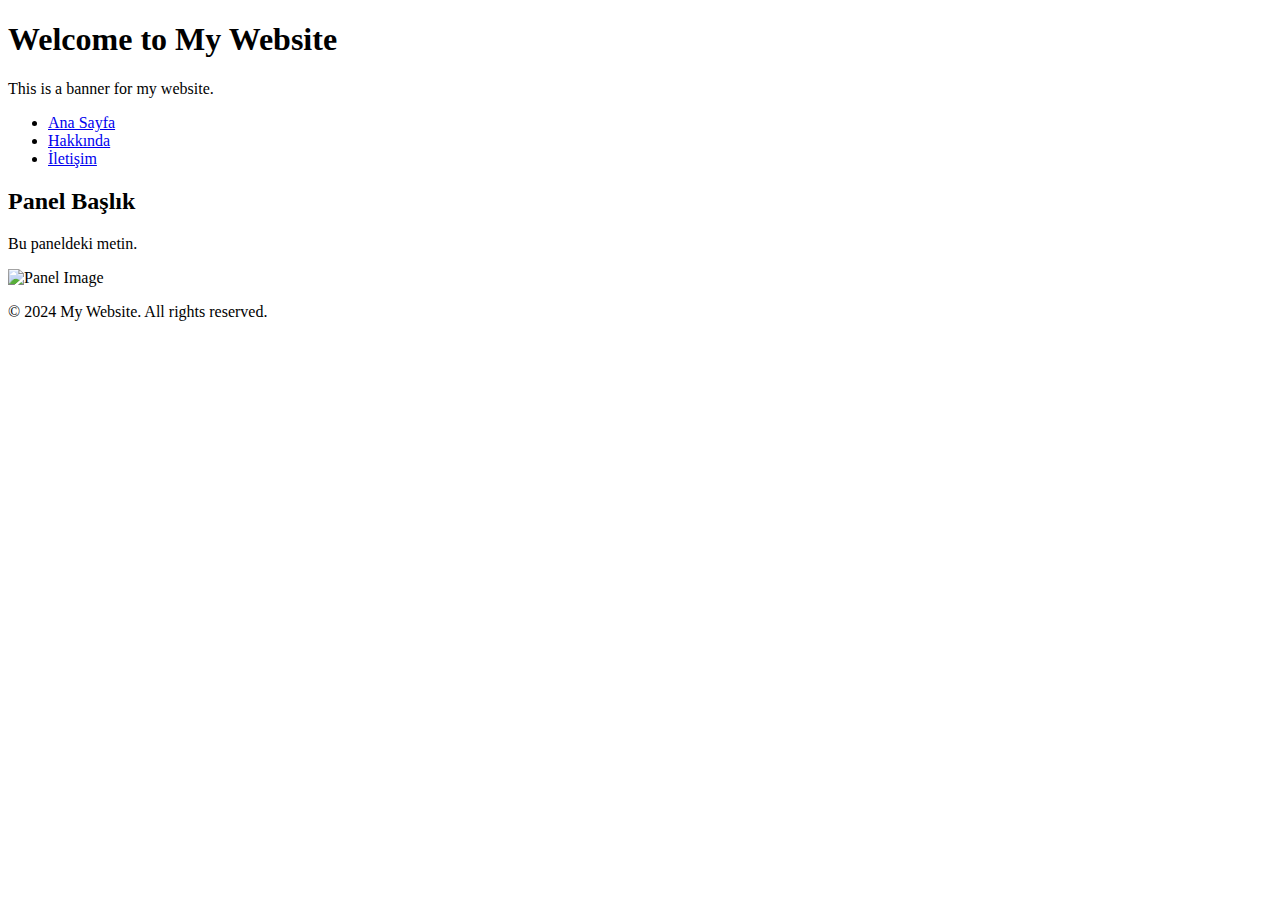
==== .github/workflows/index.html @ 3d3806bf "index.html" ====
<!DOCTYPE html>
<html lang="en">
<head>
    <meta charset="UTF-8">
    <meta name="viewport" content="width=device-width, initial-scale=1.0">
    <title>My Website</title>
    <link rel="stylesheet" href="styles.css">
</head>
<body>
    <header>
        <!-- Banner başlangıcı -->
        <div class="banner">
            <h1>Welcome to My Website</h1>
            <p>This is a banner for my website.</p>
        </div>
        <!-- Banner bitişi -->

        <nav>
            <ul>
                <li><a href="#">Ana Sayfa</a></li>
                <li><a href="#">Hakkında</a></li>
                <li><a href="#">İletişim</a></li>
            </ul>
        </nav>
    </header>

    <main>
        <section>
            <h2>Panel Başlık</h2>
            <p>Bu paneldeki metin.</p>
            <img src="images/panel-image.jpg" alt="Panel Image">
        </section>
    </main>

    <footer>
        <p>&copy; 2024 My Website. All rights reserved.</p>
    </footer>
</body>
</html>
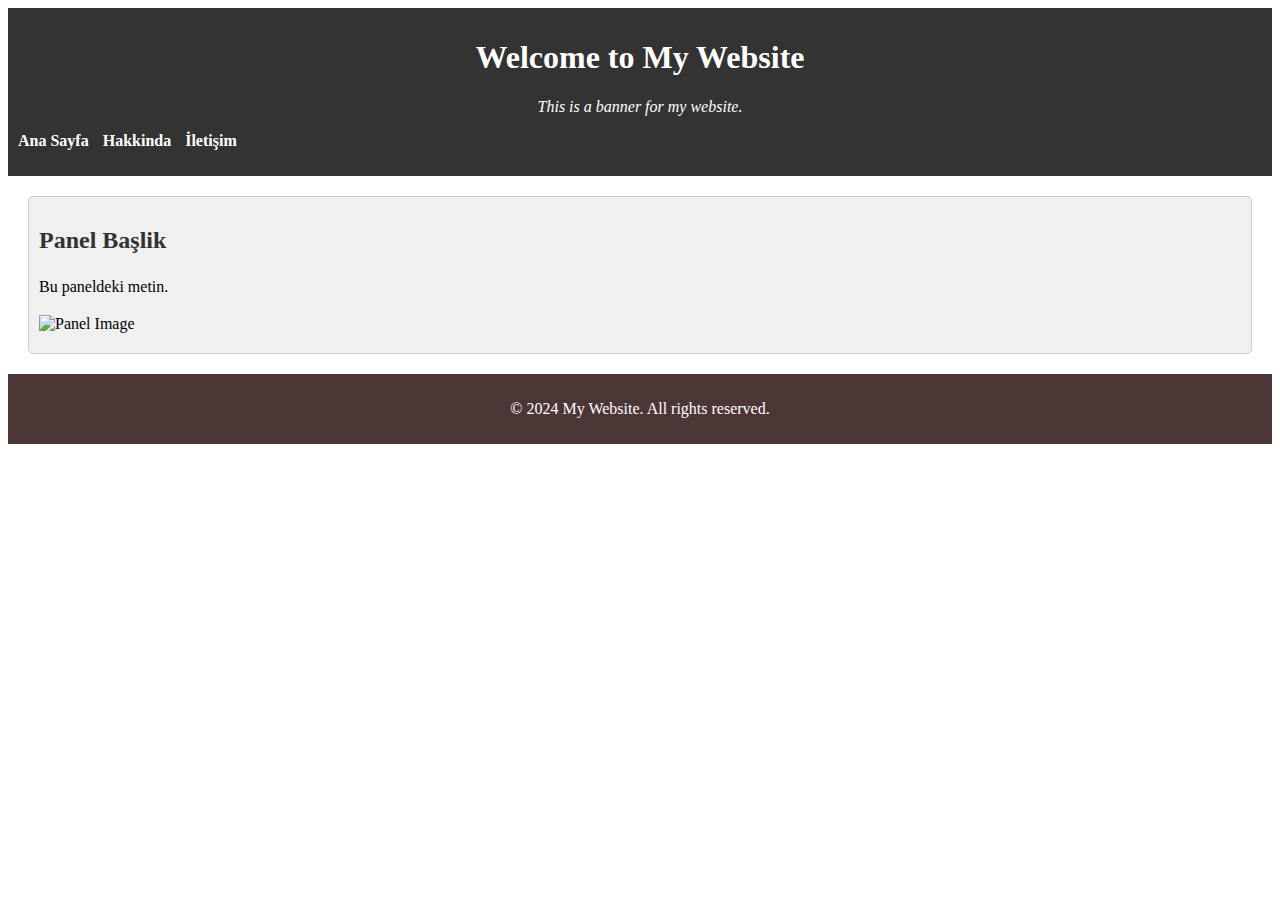
==== commit 1f827697: "Commit mesajınız" ====
--- a/.github/workflows/index.html
+++ b/.github/workflows/index.html
@@ -5,6 +5,80 @@
     <meta name="viewport" content="width=device-width, initial-scale=1.0">
     <title>My Website</title>
     <link rel="stylesheet" href="styles.css">
+    <style>
+        /* CSS kodları burada */
+        /* Header */
+        header {
+            background-color: #333;
+            color: white;
+            padding: 10px;
+        }
+
+        .banner {
+            text-align: center;
+        }
+
+        .banner h1 {
+            font-size: 2em;
+        }
+
+        .banner p {
+            font-style: italic;
+        }
+
+        /* Navigation */
+        nav ul {
+            list-style-type: none;
+            padding: 0;
+        }
+
+        nav ul li {
+            display: inline;
+            margin-right: 10px;
+        }
+
+        nav ul li a {
+            text-decoration: none;
+            color: white;
+            font-weight: bold;
+        }
+
+        /* Main Section */
+        main {
+            margin: 20px;
+        }
+
+        section {
+            padding: 10px;
+            background-color: #f0f0f0;
+            border: 1px solid #ccc;
+            border-radius: 5px;
+        }
+
+        section h2 {
+            font-size: 1.5em;
+            color: #333;
+        }
+
+        section p {
+            line-height: 1.6;
+        }
+
+        section img {
+            max-width: 100%;
+            height: auto;
+            display: block;
+            margin: 10px auto;
+        }
+
+        /* Footer */
+        footer {
+            text-align: center;
+            padding: 10px;
+            background-color: #4b3535;
+            color: rgb(255, 255, 255);
+        }
+    </style>
 </head>
 <body>
     <header>
@@ -18,7 +92,7 @@
         <nav>
             <ul>
                 <li><a href="#">Ana Sayfa</a></li>
-                <li><a href="#">Hakkında</a></li>
+                <li><a href="#">Hakkinda</a></li>
                 <li><a href="#">İletişim</a></li>
             </ul>
         </nav>
@@ -26,7 +100,7 @@
 
     <main>
         <section>
-            <h2>Panel Başlık</h2>
+            <h2>Panel Başlik</h2>
             <p>Bu paneldeki metin.</p>
             <img src="images/panel-image.jpg" alt="Panel Image">
         </section>
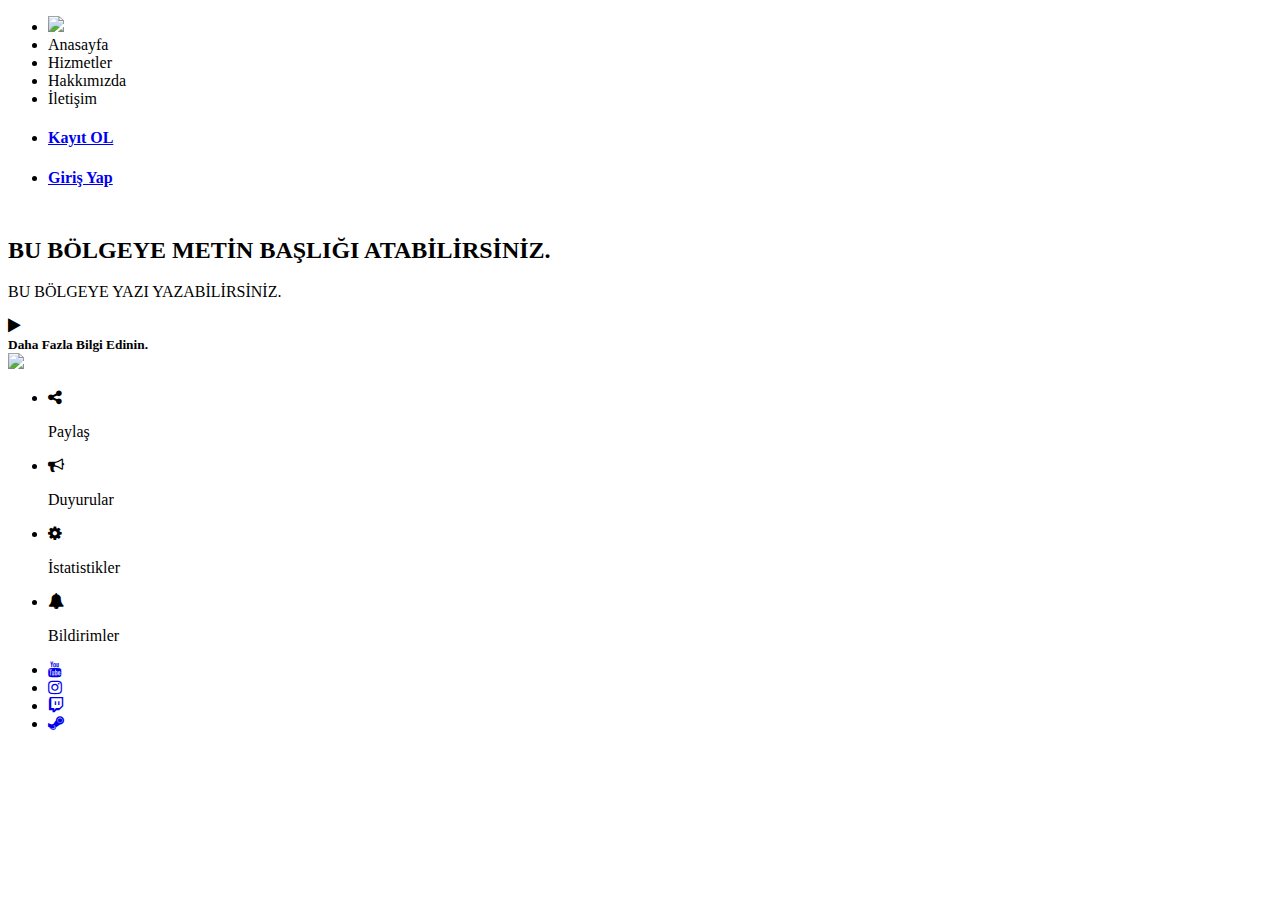
==== commit f1916e31: "Update index.html" ====
--- a/.github/workflows/index.html
+++ b/.github/workflows/index.html
@@ -3,111 +3,90 @@
 <head>
     <meta charset="UTF-8">
     <meta name="viewport" content="width=device-width, initial-scale=1.0">
-    <title>My Website</title>
-    <link rel="stylesheet" href="styles.css">
+    <title>Site Başlığı</title>
+    <!-- Font Awesome CSS -->
+    <link rel="stylesheet" href="https://stackpath.bootstrapcdn.com/font-awesome/4.7.0/css/font-awesome.min.css">
+    <!-- GitHub üzerindeki CSS dosyası -->
+    <link href="https://github.com/vortexvX/my-website/blob/vortexvX.github.io/.github/workflows/styles.css" rel="stylesheet" type="text/css">
+
     <style>
-        /* CSS kodları burada */
-        /* Header */
-        header {
-            background-color: #333;
-            color: white;
-            padding: 10px;
+        /* İç stil kodları buraya */
+        #altmenu {
+            position: absolute;
+            display: none;
+            top: -10px;
+            left: 175px;
         }
 
-        .banner {
-            text-align: center;
+        #altmenu>li {
+            padding: 10px;
+            display: block;
+            width: 90px;
+            color: #000000;
+            background: #FFFFFF;
+            z-index: 99999999;
+            border-bottom: 1px solid #000;
         }
 
-        .banner h1 {
-            font-size: 2em;
+        #acil:hover ul {
+            display: block;
         }
 
-        .banner p {
-            font-style: italic;
-        }
-
-        /* Navigation */
-        nav ul {
-            list-style-type: none;
-            padding: 0;
-        }
-
-        nav ul li {
-            display: inline;
-            margin-right: 10px;
-        }
-
-        nav ul li a {
-            text-decoration: none;
-            color: white;
-            font-weight: bold;
-        }
-
-        /* Main Section */
-        main {
-            margin: 20px;
-        }
-
-        section {
-            padding: 10px;
-            background-color: #f0f0f0;
-            border: 1px solid #ccc;
-            border-radius: 5px;
-        }
-
-        section h2 {
-            font-size: 1.5em;
-            color: #333;
-        }
-
-        section p {
-            line-height: 1.6;
-        }
-
-        section img {
-            max-width: 100%;
-            height: auto;
-            display: block;
-            margin: 10px auto;
-        }
-
-        /* Footer */
-        footer {
-            text-align: center;
-            padding: 10px;
-            background-color: #4b3535;
-            color: rgb(255, 255, 255);
+        #acil ul>li:hover {
+            background: #555;
         }
     </style>
 </head>
 <body>
-    <header>
-        <!-- Banner başlangıcı -->
-        <div class="banner">
-            <h1>Welcome to My Website</h1>
-            <p>This is a banner for my website.</p>
+    <div class="project">
+        <div class="menu">
+            <ul style="position: relative;">
+                <li class="logo"><img src="C:\Users\Kullanıcı\Desktop\Klasör\logo.png"></li>
+                <li class="active">Anasayfa</li>
+                <li id="acil">Hizmetler
+                    <ul id="altmenu">
+                        <li><h6>Alt başlık</h6></li>
+                        <li><h6>Alt başlık</h6></li>
+                        <li><h6>Alt Başlık</h6></li>
+                    </ul>
+                </li>
+                <li>Hakkımızda</li>
+                <li>İletişim</li>
+                <li><a href="#" class="kayitol"><span><h4>Kayıt OL</h4></span></a></li>
+                <li><a href="#" class="girisyap"><span><h4>Giriş Yap</h4></span></a></li>
+            </ul>
         </div>
-        <!-- Banner bitişi -->
+        <div class="banner" style="margin-top: 50px;">
+            <div class="app-text">
+                <h2>BU BÖLGEYE METİN BAŞLIĞI ATABİLİRSİNİZ.</h2>
+                <p>BU BÖLGEYE YAZI YAZABİLİRSİNİZ.</p>
+            </div>
+            <div class="play-btn">
+                <div class="play-btn-inner"><i class="fa fa-play"></i></div>
+                <small><b>Daha Fazla Bilgi Edinin.</b></small>
+            </div>
+        </div>
+        <div class="app-picture">
+            <img src="C:\Users\Kullanıcı\Desktop\Klasör\mh.jpg">
+        </div>
+    </div>
 
-        <nav>
-            <ul>
-                <li><a href="#">Ana Sayfa</a></li>
-                <li><a href="#">Hakkinda</a></li>
-                <li><a href="#">İletişim</a></li>
-            </ul>
-        </nav>
-    </header>
+    <div class="quick-links">
+        <ul>
+            <li><i class="fa fa-share-alt"></i><p>Paylaş</p></li>
+            <li><i class="fa fa-bullhorn"></i><p>Duyurular</p></li>
+            <li><i class="fa fa-cog"></i><p>İstatistikler</p></li>
+            <li><i class="fa fa-bell"></i><p>Bildirimler</p></li>
+        </ul>
+    </div>
 
-    <main>
-        <section>
-            <h2>Panel Başlik</h2>
-            <p>Bu paneldeki metin.</p>
-            <img src="images/panel-image.jpg" alt="Panel Image">
-        </section>
-    </main>
-
-    <footer>
-        <p>&copy; 2024 My Website. All rights reserved.</p>
-    </footer>
+    <div class="social-icons">
+        <ul>
+            <li><a href="#"><i class="fa fa-youtube"></i></a></li>
+            <li><a href="#"><i class="fa fa-instagram"></i></a></li>
+            <li><a href="#"><i class="fa fa-twitch"></i></a></li>
+            <li><a href="#"><i class="fa fa-steam"></i></a></li>
+        </ul>
+    </div>
 </body>
 </html>
